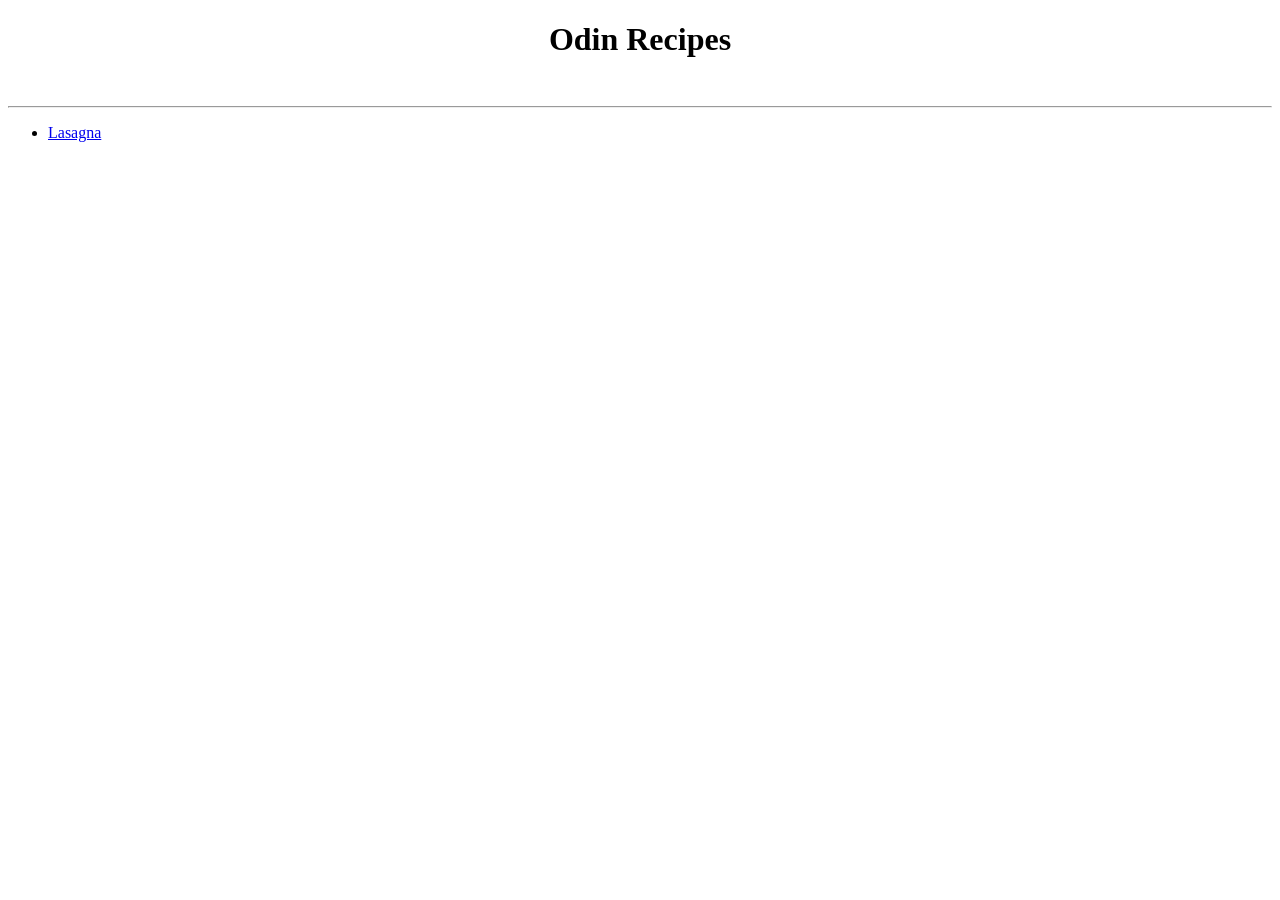
==== index.html @ 5a00e84e "Created a folder for recipes and a folder for images and added my first recipe." ====
<!DOCTYPE html>
<html lang="en">
<head>
    <meta charset="UTF-8">
    <meta name="viewport" content="width=device-width, initial-scale=1.0">
    <title> Odin Recipes </title>
</head>
<body>
    <h1 style="text-align: center;"> Odin Recipes </h1>
    <br>
    <hr>
    <ul>
        <li><a href="recipes/lasagna.html"> Lasagna </a></li>
    </ul>
</body>
</html>
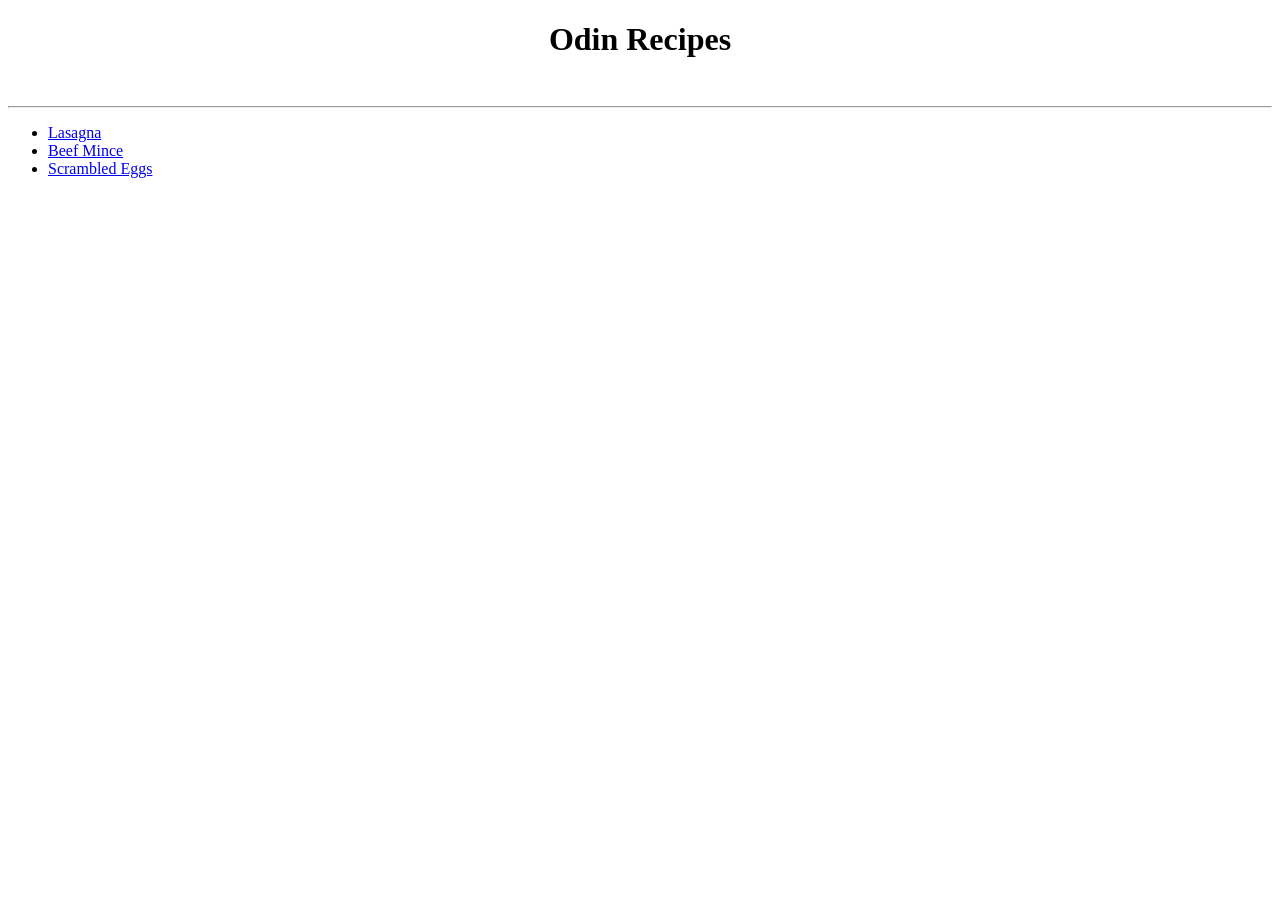
==== commit 9249ed55: "added two new recipe pages and added their links to the index page" ====
--- a/index.html
+++ b/index.html
@@ -11,6 +11,8 @@
     <hr>
     <ul>
         <li><a href="recipes/lasagna.html"> Lasagna </a></li>
+        <li><a href="recipes/beef-mince.html"> Beef Mince </a></li>
+        <li><a href="recipes/scrambled-eggs.html"> Scrambled Eggs </a></li>
     </ul>
 </body>
 </html>
